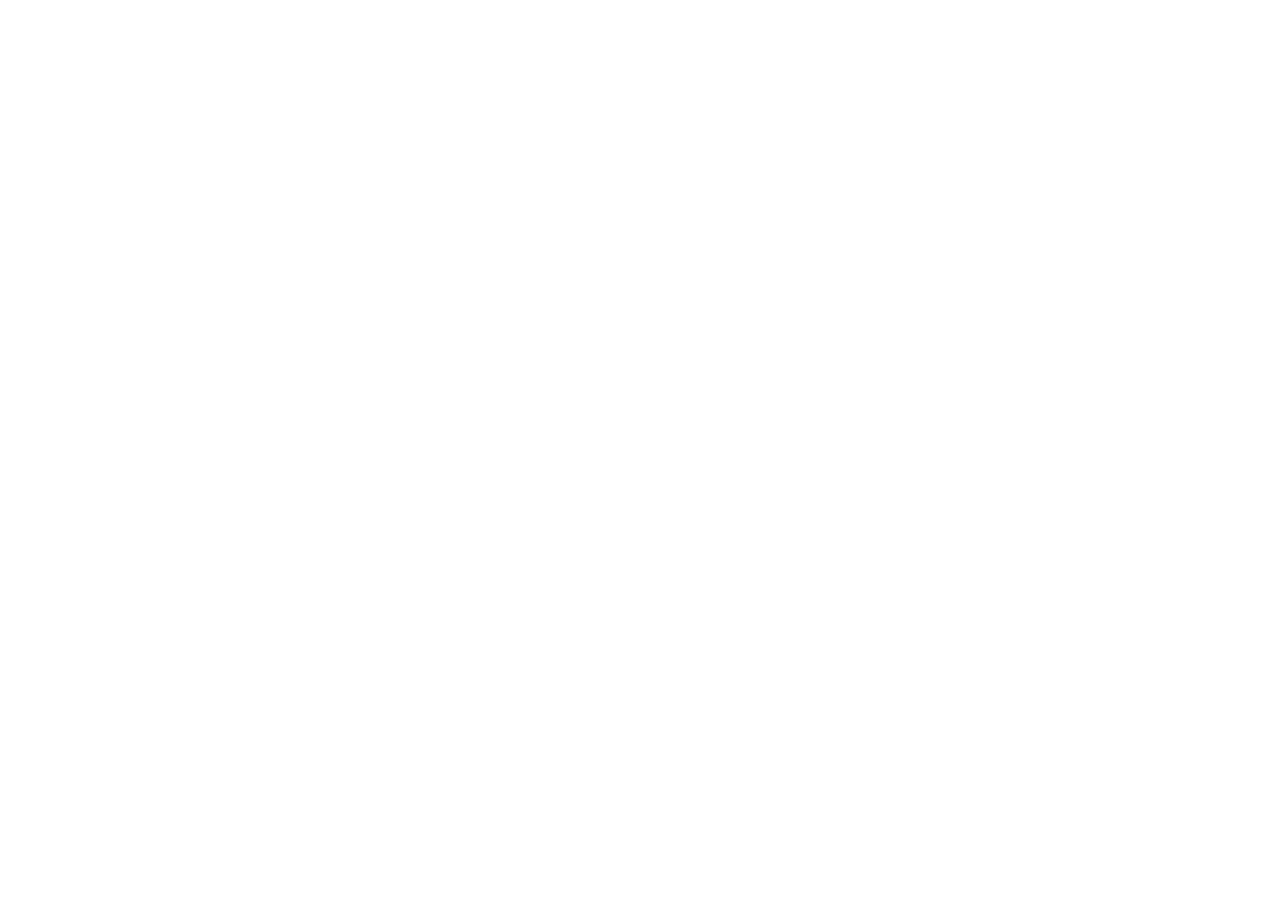
==== minesweeper-test/index.html @ b06265c0 "Add minesweeper-test" ====
<!doctype html><html lang="en"><head><meta charset="utf-8"/><link rel="icon" href="/favicon.ico"/><meta name="viewport" content="width=device-width,initial-scale=1"/><meta name="theme-color" content="#000000"/><meta name="description" content="Web site created using create-react-app"/><link rel="apple-touch-icon" href="/logo192.png"/><link rel="manifest" href="/manifest.json"/><link rel="stylesheet" href="https://fonts.googleapis.com/css?family=Roboto:300,400,500,700&display=swap"/><link rel="stylesheet" href="https://fonts.googleapis.com/icon?family=Material+Icons"/><title>React Redux App</title><script defer="defer" src="/static/js/main.aa77e9f6.js"></script></head><body><noscript>You need to enable JavaScript to run this app.</noscript><div id="root"></div></body></html>
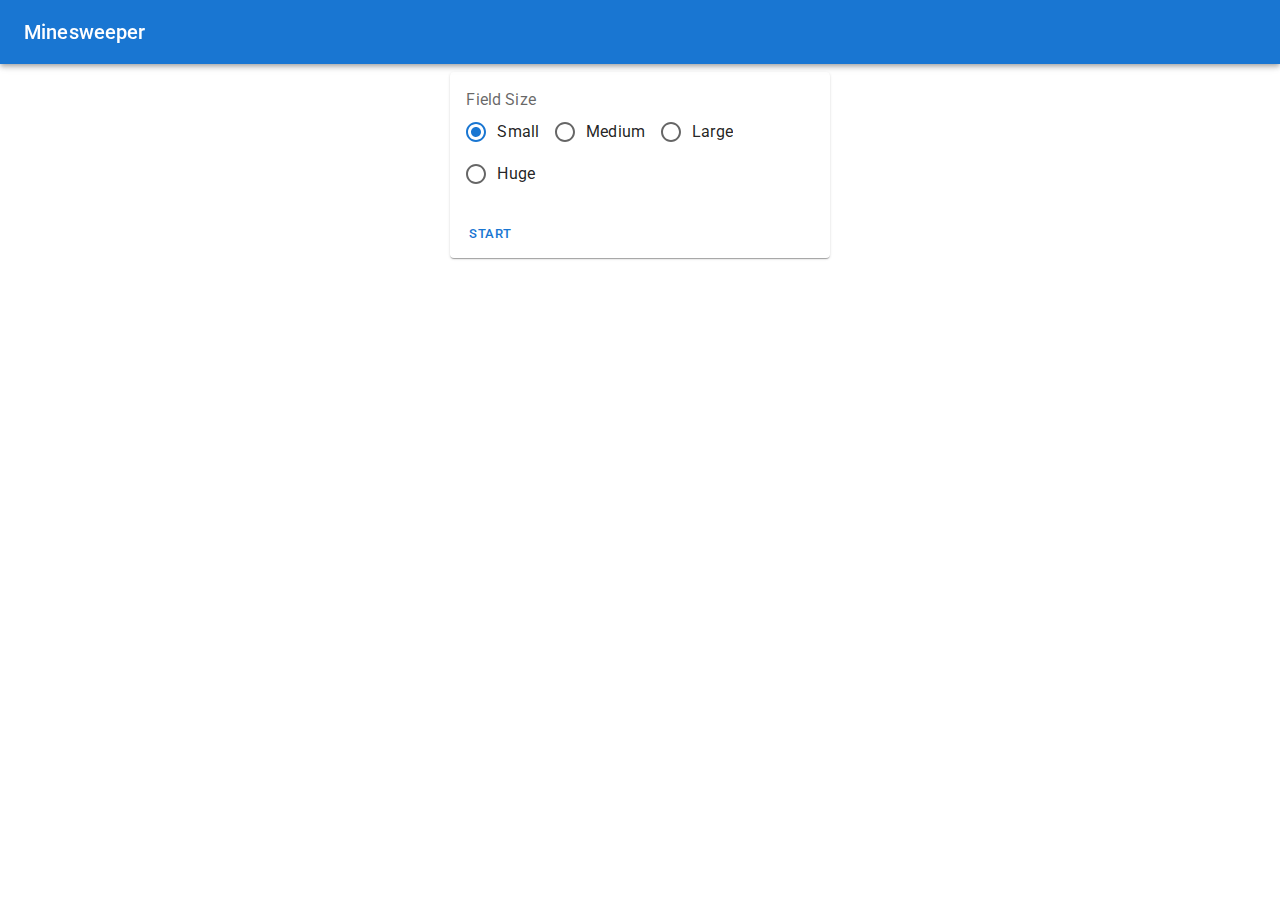
==== commit e8775cc2: "Configure for subfolder deployment" ====
--- a/minesweeper-test/index.html
+++ b/minesweeper-test/index.html
@@ -1 +1 @@
-<!doctype html><html lang="en"><head><meta charset="utf-8"/><link rel="icon" href="/favicon.ico"/><meta name="viewport" content="width=device-width,initial-scale=1"/><meta name="theme-color" content="#000000"/><meta name="description" content="Web site created using create-react-app"/><link rel="apple-touch-icon" href="/logo192.png"/><link rel="manifest" href="/manifest.json"/><link rel="stylesheet" href="https://fonts.googleapis.com/css?family=Roboto:300,400,500,700&display=swap"/><link rel="stylesheet" href="https://fonts.googleapis.com/icon?family=Material+Icons"/><title>React Redux App</title><script defer="defer" src="/static/js/main.aa77e9f6.js"></script></head><body><noscript>You need to enable JavaScript to run this app.</noscript><div id="root"></div></body></html>+<!doctype html><html lang="en"><head><meta charset="utf-8"/><link rel="icon" href="/minesweeper-test/favicon.ico"/><meta name="viewport" content="width=device-width,initial-scale=1"/><meta name="theme-color" content="#000000"/><meta name="description" content="Web site created using create-react-app"/><link rel="apple-touch-icon" href="/minesweeper-test/logo192.png"/><link rel="manifest" href="/minesweeper-test/manifest.json"/><link rel="stylesheet" href="https://fonts.googleapis.com/css?family=Roboto:300,400,500,700&display=swap"/><link rel="stylesheet" href="https://fonts.googleapis.com/icon?family=Material+Icons"/><title>React Redux App</title><script defer="defer" src="/minesweeper-test/static/js/main.aa77e9f6.js"></script></head><body><noscript>You need to enable JavaScript to run this app.</noscript><div id="root"></div></body></html>